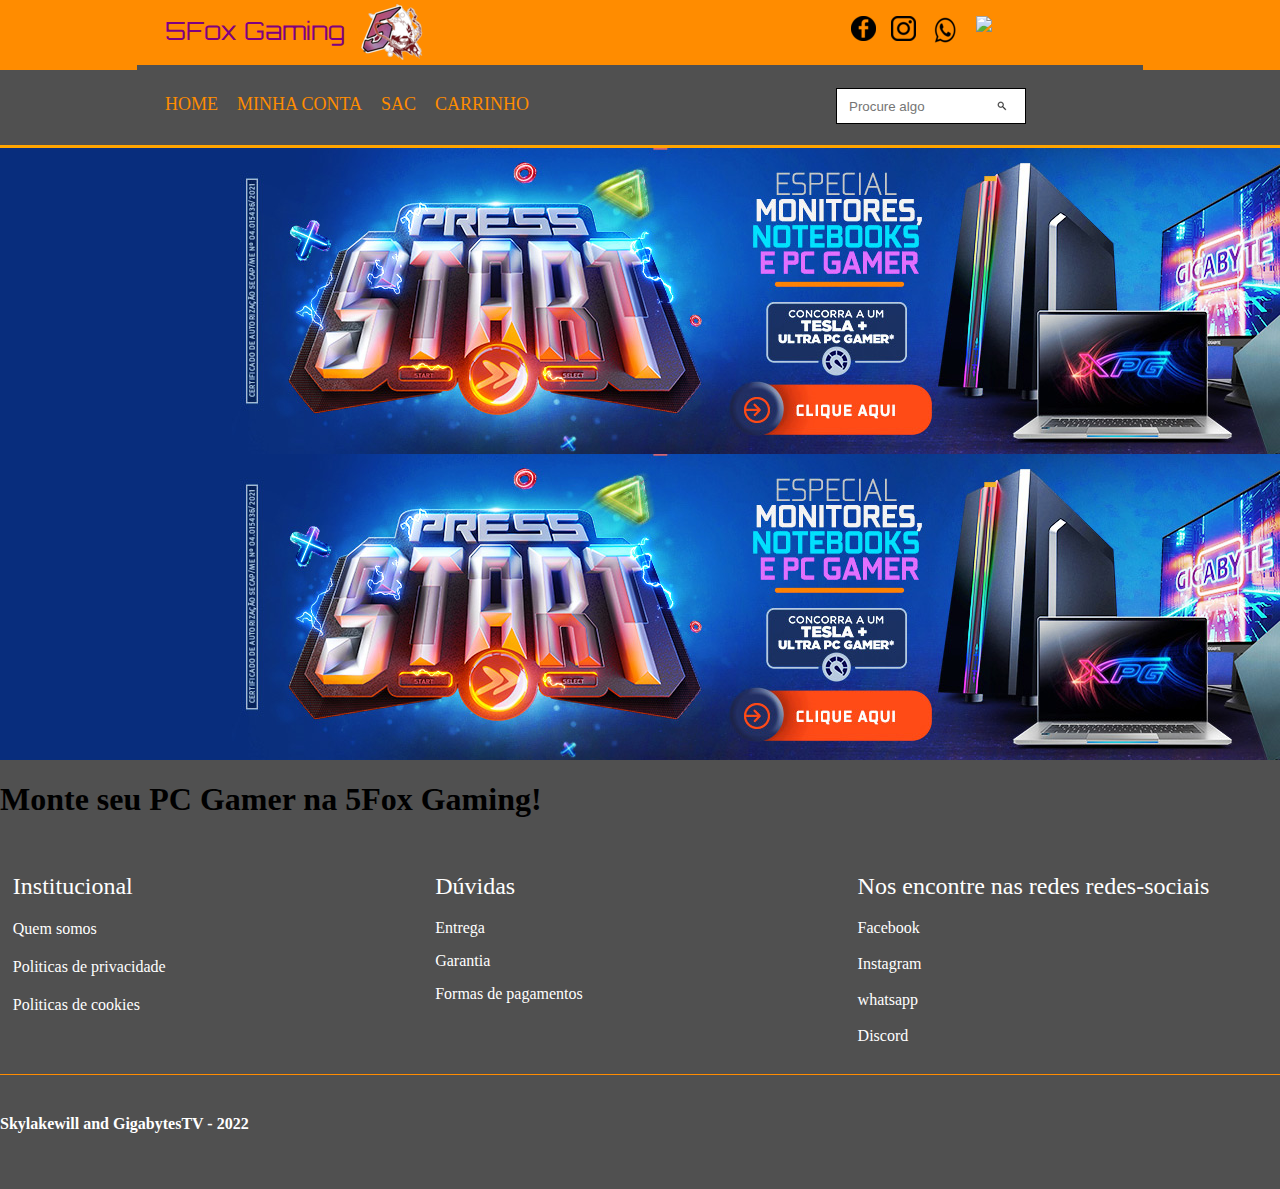
==== index.html @ bc512376 "Update index.html" ====
<html>

<head>
    <meta charset='utf-8'>
    <link rel="stylesheet" type="text/css" href="./css/main.css">
    <link rel="stylesheet" type="text/css" href="//cdn.jsdelivr.net/npm/slick-carousel@1.8.1/slick/slick.css" />
    <title>5Fox Gaming</title>
    <script src="js/jquery.js"></script>
    <link rel="preconnect" href="https://fonts.googleapis.com">
    <link rel="preconnect" href="https://fonts.gstatic.com" crossorigin>
    <link href="https://fonts.googleapis.com/css2?family=Permanent+Marker&display=swap" rel="stylesheet">
    <link rel="preconnect" href="https://fonts.googleapis.com">
    <link rel="preconnect" href="https://fonts.gstatic.com" crossorigin>
    <link href="https://fonts.googleapis.com/css2?family=Orbitron:wght@500&family=Permanent+Marker&display=swap"
        rel="stylesheet">

</head>

<body>
    <header class="menu-principal">
        <main>
            <div class="header">
                <div class="logo">
                    <img src="./img/logo3.png" />
                    <a href="">5Fox Gaming</a>
                </div>

                <div class="redes-sociais">
                    <ul>
                        <li>
                            <a href=""> <img src="./img/face.png"></a>
                        </li>

                        <li>
                            <a href=""><img src="./img/instagram.png"></a>
                        </li>

                        <li>
                            <a href=""><img src="./img/zap.png"></a>
                        </li>

                        <li>
                            <a href=""><img src="./img/discord1.png"></a>
                        </li>
                    </ul>
                </div>
        </main>
    </header>
    <main class="col-100 menu-urls">
        <div class='header2'>
            <div class="menu">
                <ul>
                    <li>
                        <a href="">Home</a>
                    </li>

                    <li>
                        <a href="./pages/cadastro.html">Minha Conta</a>
                    </li>

                    <li>
                        <a href="">Sac</a>
                    </li>

                    <li>
                        <a href="">Carrinho</a>
                    </li>
                </ul>
            </div>
            <div class='busca'>
                <input placeholder="Procure algo" type="text" />
            </div>
        </div>
    </main>




    <div class="col-100">
        <div class="slider-principal">
            <img src="img/banner4.png" />
            <img src="img/banner4.png" />

        </div>
    </div>

    <div class="col-100">
        <div class="content texto-destaque">
            <h1>Monte seu PC Gamer na <strong>5Fox Gaming!</strong></h1>
        </div>
    </div>

    <footer>
        <div class="wrapper">

            <div class="footer-box">
                <div class="company-footer">
                    <h2>Institucional</h2>
                    <p>Quem somos</p>
                    <p>Politicas de privacidade</p>
                    <p>Politicas de cookies</p>
                </div>
            </div>

            <div class="footer-box">
                <div class="articles-footer">
                    <h2>Dúvidas</h2>
                    <ul class="footer-list footer-article-list">
                        <li>
                            <a href="#">Entrega</a>
                        </li>
                        <li>
                            <a href="#">Garantia</a>
                        </li>
                        <li>
                            <a href="#">Formas de pagamentos</a>
                        </li>
                    </ul>
                </div>
            </div>

            <div class="footer-box">
                <h2>Nos encontre nas redes redes-sociais</h2>
                <ul>
                    <li>
                        <a href="#">
                            <i class="fab fa-Facebook-square"></i>
                            <span>Facebook</span>
                        </a>
                    </li>
                    <br>
                    <li>
                        <a href="#">
                            <i class="fab fa-instagram"></i>
                            <span>Instagram</span>
                        </a>
                    </li>
                    <br>
                    <li>
                        <a href="#">
                            <i class="fab fa-whatsapp"></i>
                            <span>whatsapp</span>
                        </a>
                    </li>
                    <br>
                    <li>
                        <a href="#">
                            <i class="fab fa-discord"></i>
                            <span>Discord</span>
                        </a>
                    </li>
                </ul>
            </div>

        </div>

        <div class="footer-botton">
            <div class="wrapper">
                <p>Skylakewill and GigabytesTV - 2022</p>
            </div>

        </div>
    </footer>

    <!-- font awesome -->
    <script src="https://kit.fontawesome.com/b3b79f5154.js" crossorigin="anonymous"></script>

    <script type="text/javascript" src="https://code.jquery.com/jquery-1.11.0.min.js"></script>
    <script type="text/javascript" src="https://code.jquery.com/jquery-migrate-1.2.1.min.js"></script>
    <script type="text/javascript" src="https://cdn.jsdelivr.net/npm/slick-carousel@1.8.1/slick/slick.min.js"></script>
    <script type="text/javascript" src="./js/main.js"></script>
</body>

</html>
---- css/main.css ----
body {
overflow-x: hidden;
width: 100%;
height: 100%;
margin: 0 auto;
background-color: rgb(80, 80, 80);
}

ul {
padding: 0px!important;
}
.menu-principal {
width: 100%;
background-color: darkorange;
height: 65px;
}

main {
margin: 0 auto;
width: 980px;
position: relative;
}

.logo {
float: left;
}

.logo a{
text-decoration: none;
font-size: 25px;
color: purple;
padding: 15px;
float: left;
font-family: 'Orbitron', cursive;
}

.redes-sociais{
width: 30%;
float: right;
}

.redes-sociais ul li{
display: inline-block;
margin-left: 15px;
float: left;
list-style: none;
}
.header2 {
background-color: rgb(80, 80, 80);
width: 980px;
margin: 0 auto;
padding: 13px;

}

.menu-urls {
border-bottom:  3px solid orange;
height: 80px;
}

.menu ul li {
display: inline-block;
color: darkorange;
margin-left: 15px;
height: 50px;
}

.menu ul li:hover {
border-bottom: 4px solid purple;
}

.menu ul li a:hover {
color: purple;

}

.menu ul li a {
color: darkorange;
text-decoration: none;
font-size: 18px;
text-transform: uppercase;
font-family: 'Permanent Marker', cursive;
}

.menu {
width: 70%;
float: left;
}

.busca {
width: 30%;
float: right;
}

.busca input {
margin-top: 10px;
background-image: url('../img/search-icon.png');
background-repeat: no-repeat;
background-position: 90%;
border: 1px solid black;
height: 36px;
padding: 12px;
width: 190px;
}

.col-100 {
width: 100%;
float: left;
position: relative;
}

button.slick-prev{

font-size: 0px;
border: none;    
width: 75px;
height: 75px;
z-index: 9;
background-color: transparent;
position: absolute;
background-image: url('../img/retroceder-removebg-preview.png');
top: 35%;
left: 5%;
}

button.slick-next{

    font-size: 0px;
    border: none;    
    width: 75px;
    height: 75px;
    z-index: 9;
    background-color: transparent;
    position: absolute;
    background-image: url('../img/avançar.png');
    top: 35%;
    right: 5%;
    }

 /* footer */
    footer {
       
        padding-top: 5em;
        padding-bottom: 40px;
        border-top: 5px;
        border-top: 5px solid darkorange;
    }
    /*mudando a cor das tags*/
    footer h2, footer p, footer a, footer span{
        color: white;
    }
    /*mudando o tamanho e tirando o estilo padrão*/
    footer h2 {
        font-weight: 400;
    }
    
    footer a {
        text-decoration: none;
    }
    
    footer ul {
        padding: 0;
    }
    
    footer li {
        list-style: none;
    }
    /*fazendo estlo das classes que tiramos o estilo*/   
    .footer-box {
       width: 31%; 
       padding: 1%;
       float: left;
    }/*fazendo o layout das footer-box uma ao lado da outra*/

    footer .wrapper:after {
        clear: both;
        content: "";
        display: block;
    }/*limpando o float do wrapper*/

    .company-footer {
        width: 80%;
    }/*fazendo o estilo do company-footer*/

    .company-footer h2 {
        margin-top: 20px;
    }

    .company-footer h2, .company-footer p {
        margin-bottom: 20px;
    }

    .footer-list li {
        margin-bottom: 15px;
    }/*espaçamento de uma li da outra*/

    .footer-list a {
        transition: .5%;
    }

    .footer-list a:hover {
        color: darkorange;
    }/*muda de cor quando passa o mouse em cima*/

    .footer-list li:after {
        clear:both;
        content: "";
        display: block;
    }

    .article-footer {
        width: 80%;
    }

    .footer-list.footer-article-list span {
        display: block;
        float: none;
    }/*elemento span sendo posicionado em bloco*/

    .fab {
        font-size: 30px;
        margin-right: 10px;
        float: left;
    }

    .footer-list li span {
        float: left;
        height: 30px;
        line-height: 30px;
    }

    .footer-botton {
        border-top: 1px solid darkorange;
    }

    .footer-botton p {
        font-weight: 600;
        margin-top: 40px;
    }
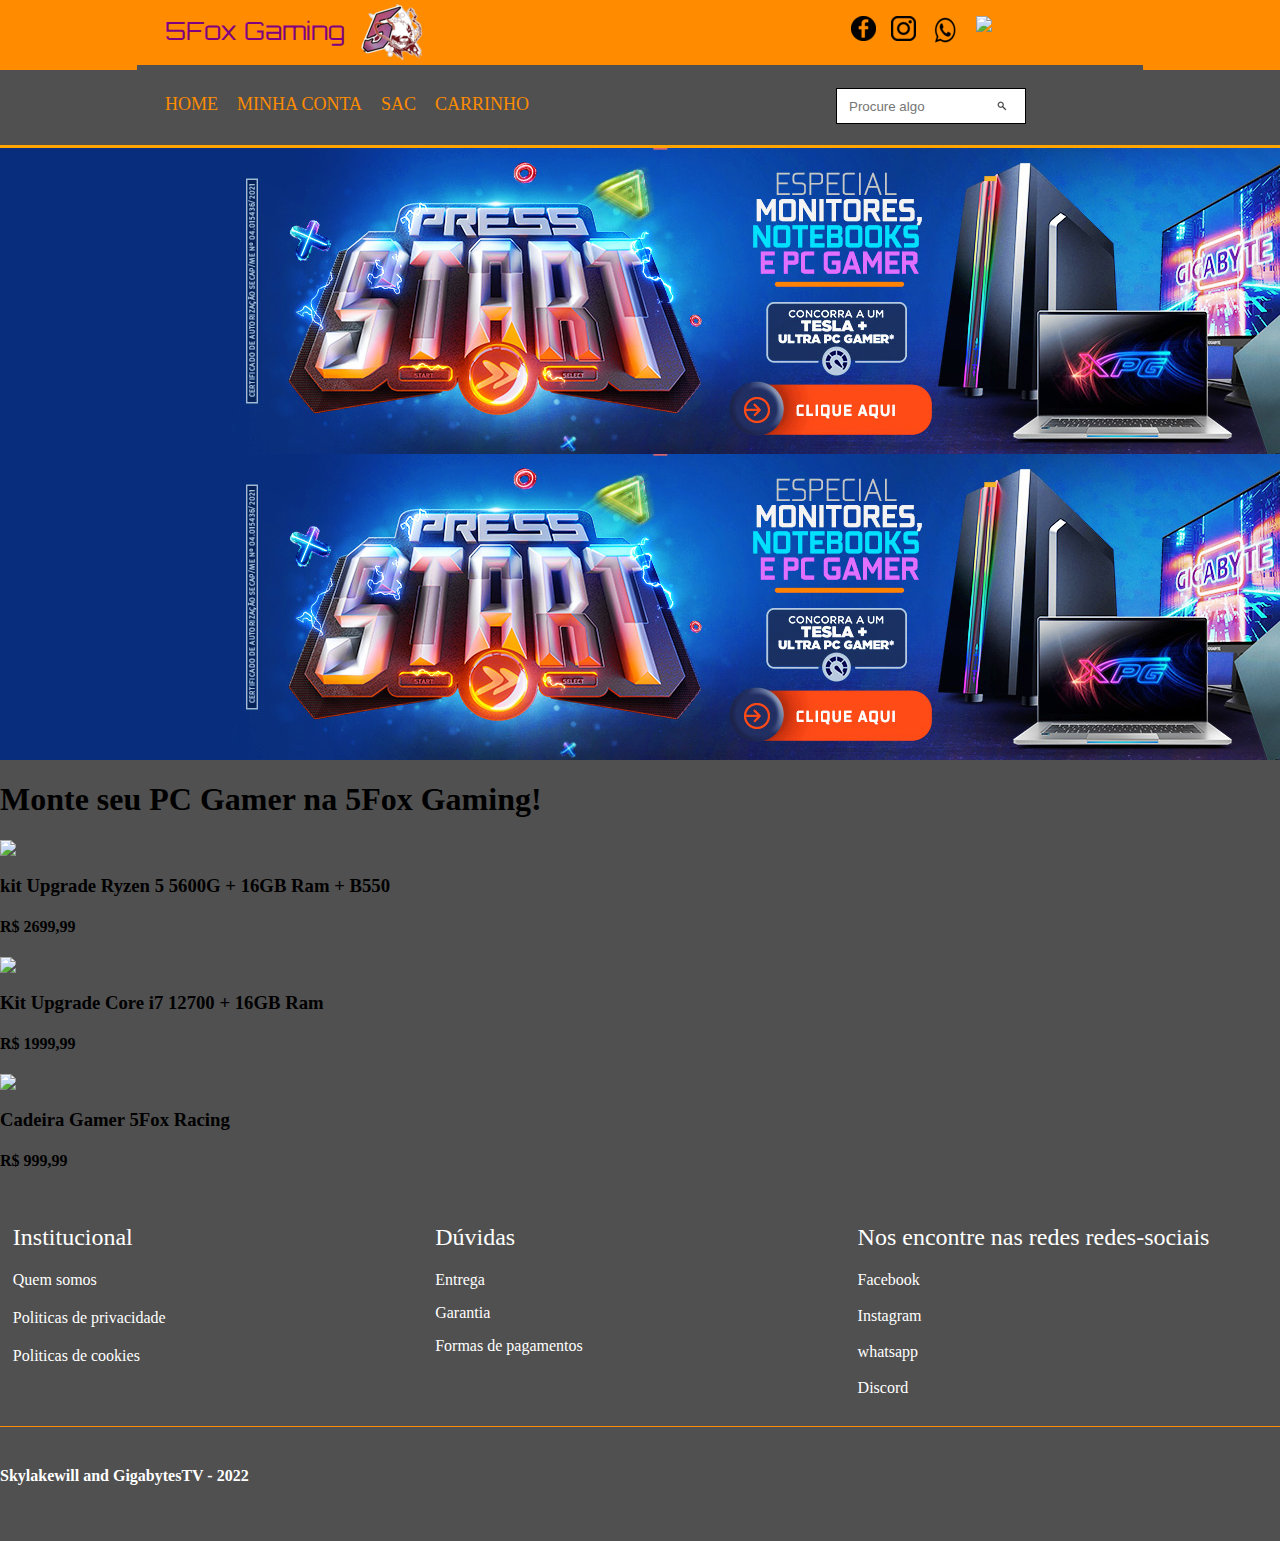
==== commit d73057d1: "Merge branch 'main' of https://github.com/skylake-will/projeto-dev-web" ====
--- a/index.html
+++ b/index.html
@@ -88,6 +88,22 @@
         <div class="content texto-destaque">
             <h1>Monte seu PC Gamer na <strong>5Fox Gaming!</strong></h1>
         </div>
+
+        <div class="col-3">
+            <img src="./img/dlm-21-azza-550w-001.jpg">
+            <h3>kit Upgrade Ryzen 5 5600G + 16GB Ram + B550</h3>
+            <h4>R$ 2699,99</h4>
+        </div>
+        <div class="col-3">
+            <img src="img/pg-aps-rgb01.jpg">
+            <h3>Kit Upgrade Core i7 12700 + 16GB Ram</h3>
+            <h4>R$ 1999,99</h4>
+        </div>
+        <div class="col-3">
+            <img src="img/pg-tau-blk0123124.jpg">
+            <h3>Cadeira Gamer 5Fox Racing</h3>
+            <h4>R$ 999,99</h4>
+        </div>
     </div>
 
     <footer>
